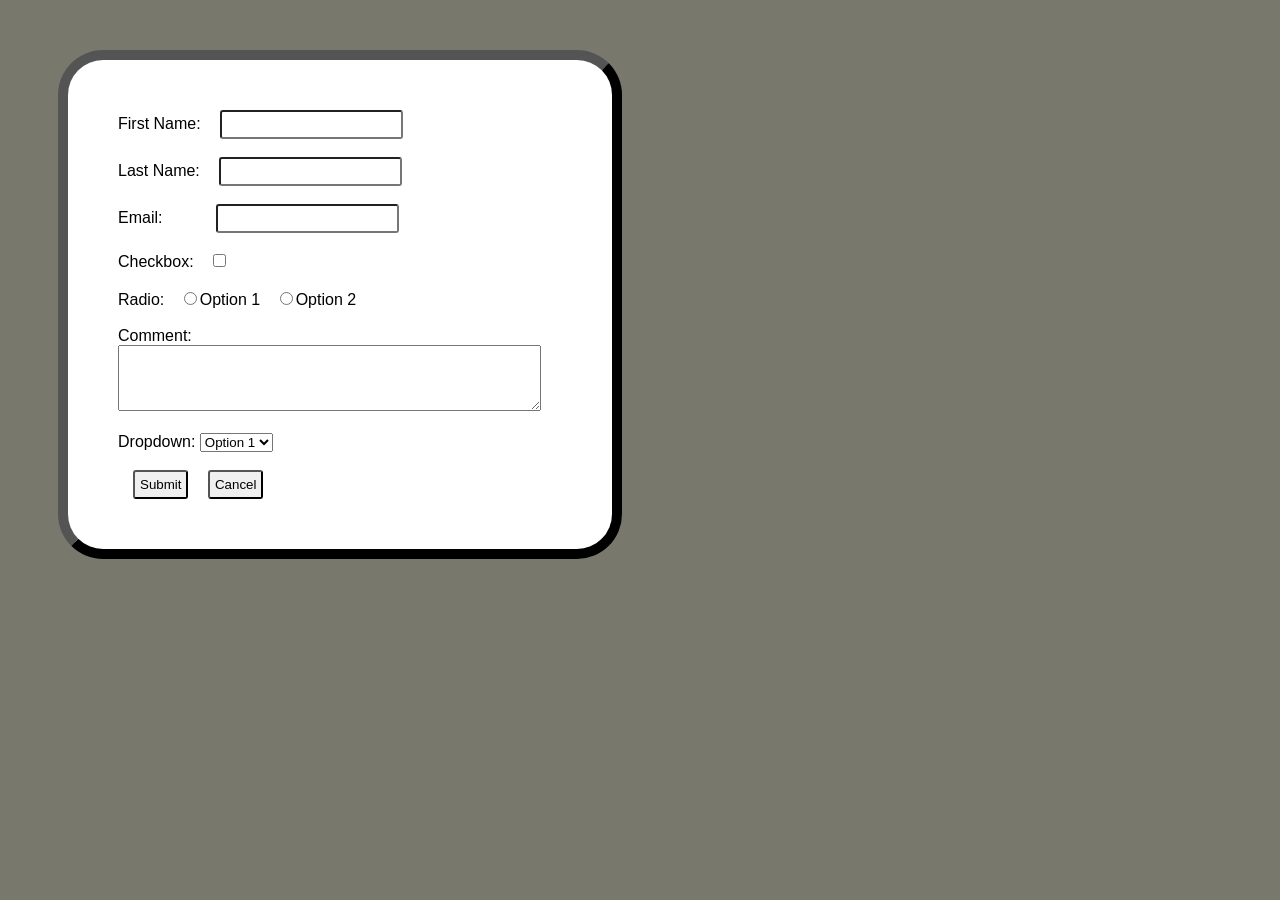
==== js.html @ d2363051 "assignment 2" ====
<!DOCTYPE html>
<html lang="en">
<head>
    <meta charset="UTF-8">
    <meta name="viewport" content="width=device-width, initial-scale=1.0">
    <title>Form Validation</title> 
     <link rel="stylesheet" href="js.css"/>
</head>
<body>
    <form id="userForm" >
        <label for="firstname">First Name:</label>
        <input type="text" id="firstname" ><br><br>

        <label for="lastname">Last Name:</label>
        <input type="text" id="lastname"><br><br>

        <label for="email">Email:</label>
        <input type="email" id="email" class="in"><br><br>

        <label for="checkbox">Checkbox:</label>
        <input type="checkbox" id="checkbox"><br><br>

        <label for="radio">Radio:</label>
        <input type="radio" id="radio1" name="radio" value="Option 1">Option 1
        <input type="radio" id="radio2" name="radio" value="Option 2">Option 2<br><br>

        <label for="comment">Comment:</label><br>
        <textarea id="comment" name="comment" rows="4" cols="50"></textarea><br><br>

        <label for="dropdown">Dropdown:</label>
        <select id="dropdown" name="dropdown">
            <option value="Option 1">Option 1</option>
            <option value="Option 2">Option 2</option>
            <option value="Option 3">Option 3</option>
        </select><br><br>

        <input type="submit" value="Submit">
        <input type="button" value="Cancel" onclick="clearForm()">
    </form>

    <script>
        const form = document.getElementById("userForm");
        form.addEventListener("submit", function (e) {
            e.preventDefault();
            clearSpans();
            if (validateForm()) {
                createTable();
            }
        });

        function validateForm() {
            let isValid = true;
            const fields = ["firstname", "lastname", "email"];
            fields.forEach(field => {
                const input = document.getElementById(field);
                if (!input.value) {
                    createSpan(input, `${field} is required.`);
                    isValid = false;
                }
            });
            return isValid;
        }

        function createSpan(input, message) {
            const span = document.createElement("span");
            span.className = "error";
            span.textContent = message;
            input.parentNode.insertBefore(span, input.nextSibling);
        }

        function clearSpans() {
            const spans = document.querySelectorAll(".error");
            spans.forEach(span => {
                span.parentNode.removeChild(span);
            });
        }

        function clearForm() {
            form.reset();
            clearSpans();
        }

        function createTable() {
            const table = document.createElement("table");
            const headers = ["Field", "Value"];
            const data = {
                "First Name": document.getElementById("firstname").value,
                "Last Name": document.getElementById("lastname").value,
                "Email": document.getElementById("email").value,
                "Checkbox": document.getElementById("checkbox").checked ? "Checked" : "Unchecked",
                "Radio": document.querySelector('input[name="radio"]:checked') ? document.querySelector('input[name="radio"]:checked').value : "Not selected",
                "Comment": document.getElementById("comment").value,
                "Dropdown": document.getElementById("dropdown").value
            };

            const headerRow = table.insertRow(0);
            headers.forEach((header, index) => {
                const cell = headerRow.insertCell(index);
                cell.textContent = header;
            });

            Object.entries(data).forEach(([field, value], index) => {
                const row = table.insertRow(index + 1);
                const fieldCell = row.insertCell(0);
                const valueCell = row.insertCell(1);
                fieldCell.textContent = field;
                valueCell.textContent = value;
            });

            document.body.appendChild(table);
        }
    </script>
</body>
</html>
---- js.css ----
body{
    background-color: rgb(121, 120, 109); 
    
}
form{
    background-color: rgb(255, 255, 255);
    padding: 50px;
    margin: 50px;
    border:black;
    border-style:outset;
    border-radius: 45px;
    border-width: 10px;
    margin-right: 650px;
    font-family:Arial, Helvetica, sans-serif;
}
table {
    border-collapse: collapse;
    width: 50%;
    margin-top: 20px;
    
}

table, th, td {
    border: 4px solid black;
   
}
th, td {
    padding: 8px;
    text-align: center;
    background-color: rgb(27, 137, 233);
    font-family: 'Gill Sans', 'Gill Sans MT', Calibri, 'Trebuchet MS', sans-serif;
    
}
input{
    margin-left: 15px;
    border-radius: 3px;
    padding: 5px;

}

.in{
    margin-left:49px;
}
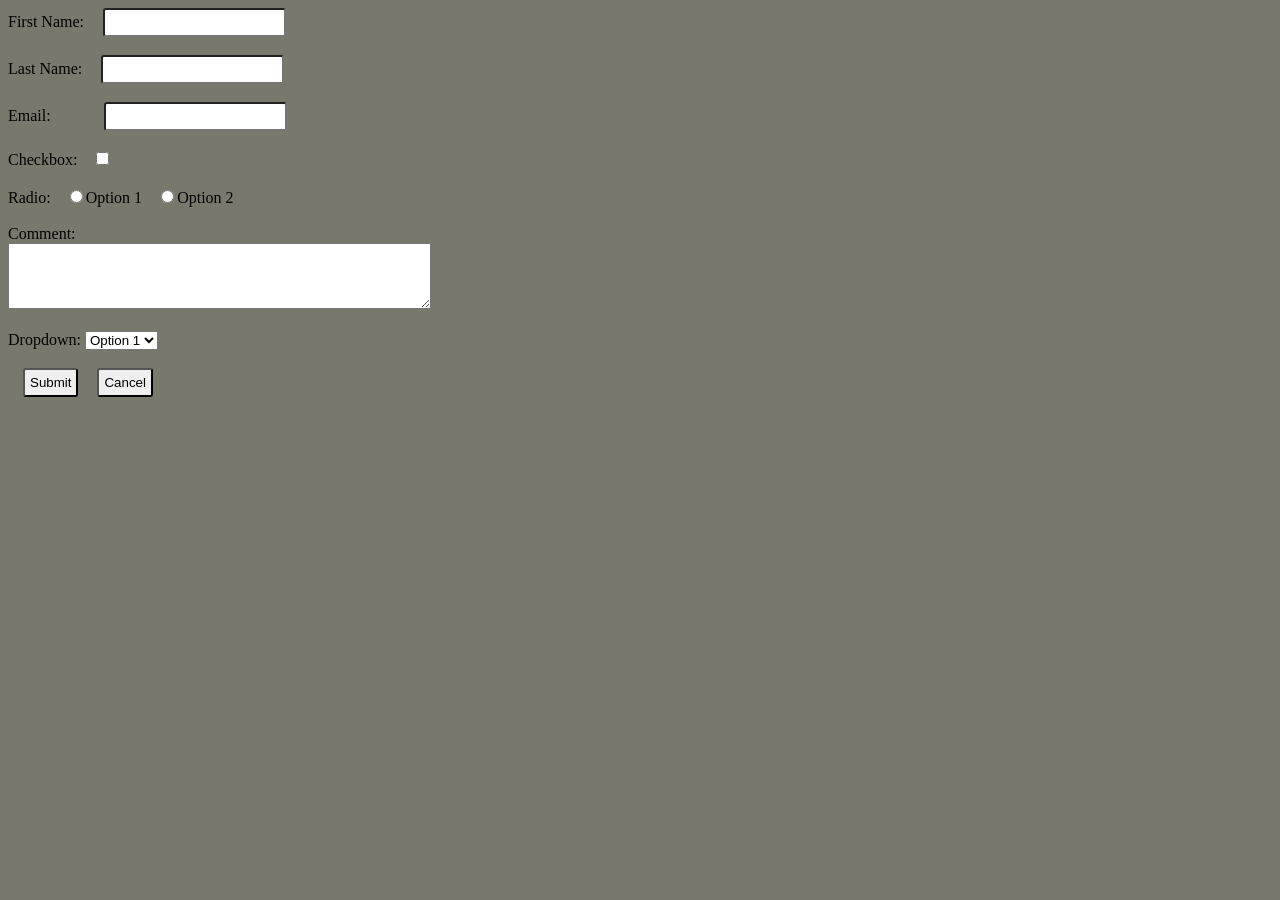
==== commit 24551635: "problem solving Frequencies in a Limited Array" ====
--- a/js.html
+++ b/js.html
@@ -7,7 +7,7 @@
      <link rel="stylesheet" href="js.css"/>
 </head>
 <body>
-    <form id="userForm" >
+    <for id="userForm" >
         <label for="firstname">First Name:</label>
         <input type="text" id="firstname" ><br><br>
 
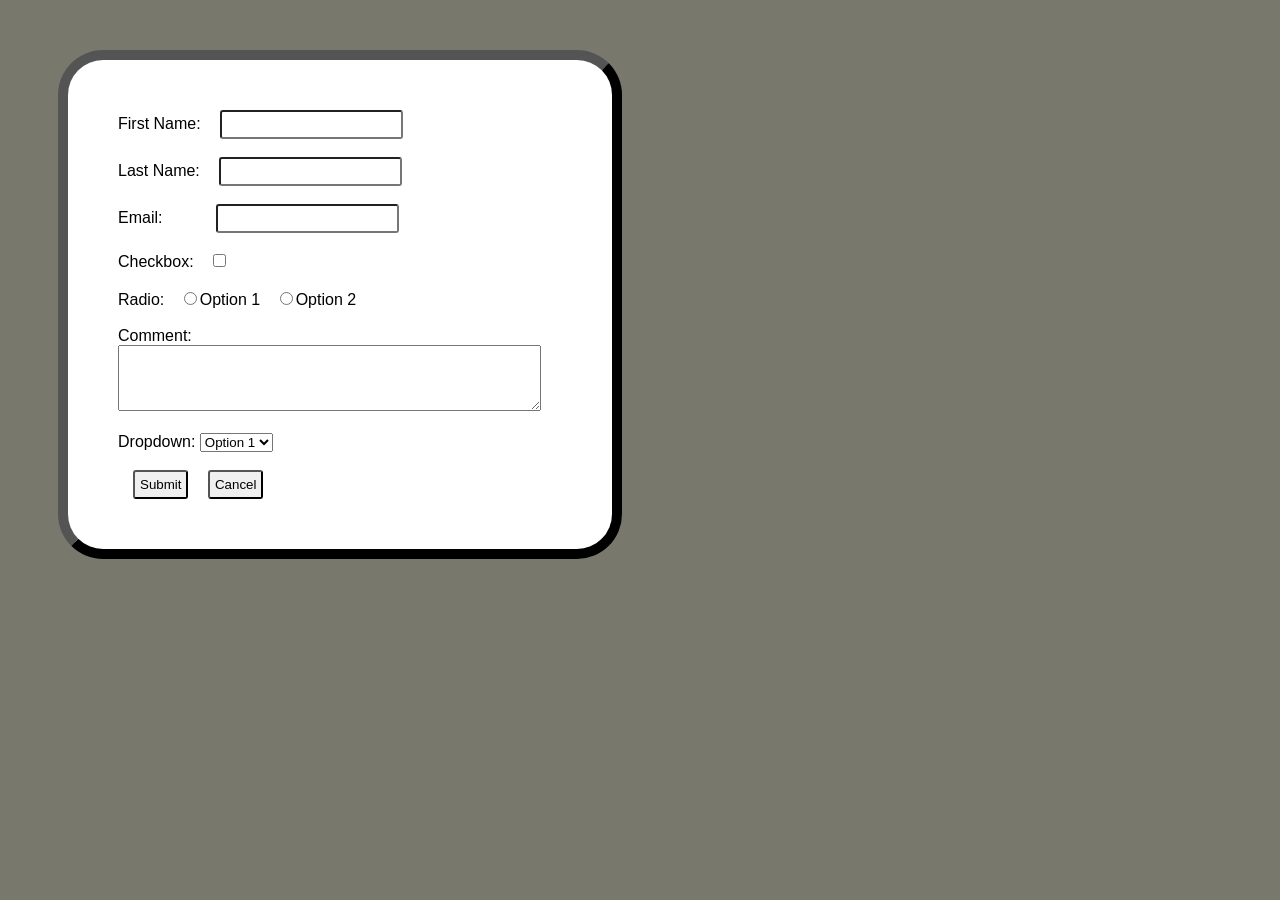
==== commit 505972e7: "k" ====
--- a/js.html
+++ b/js.html
@@ -7,7 +7,7 @@
      <link rel="stylesheet" href="js.css"/>
 </head>
 <body>
-    <for id="userForm" >
+    <form id="userForm" >
         <label for="firstname">First Name:</label>
         <input type="text" id="firstname" ><br><br>
 
